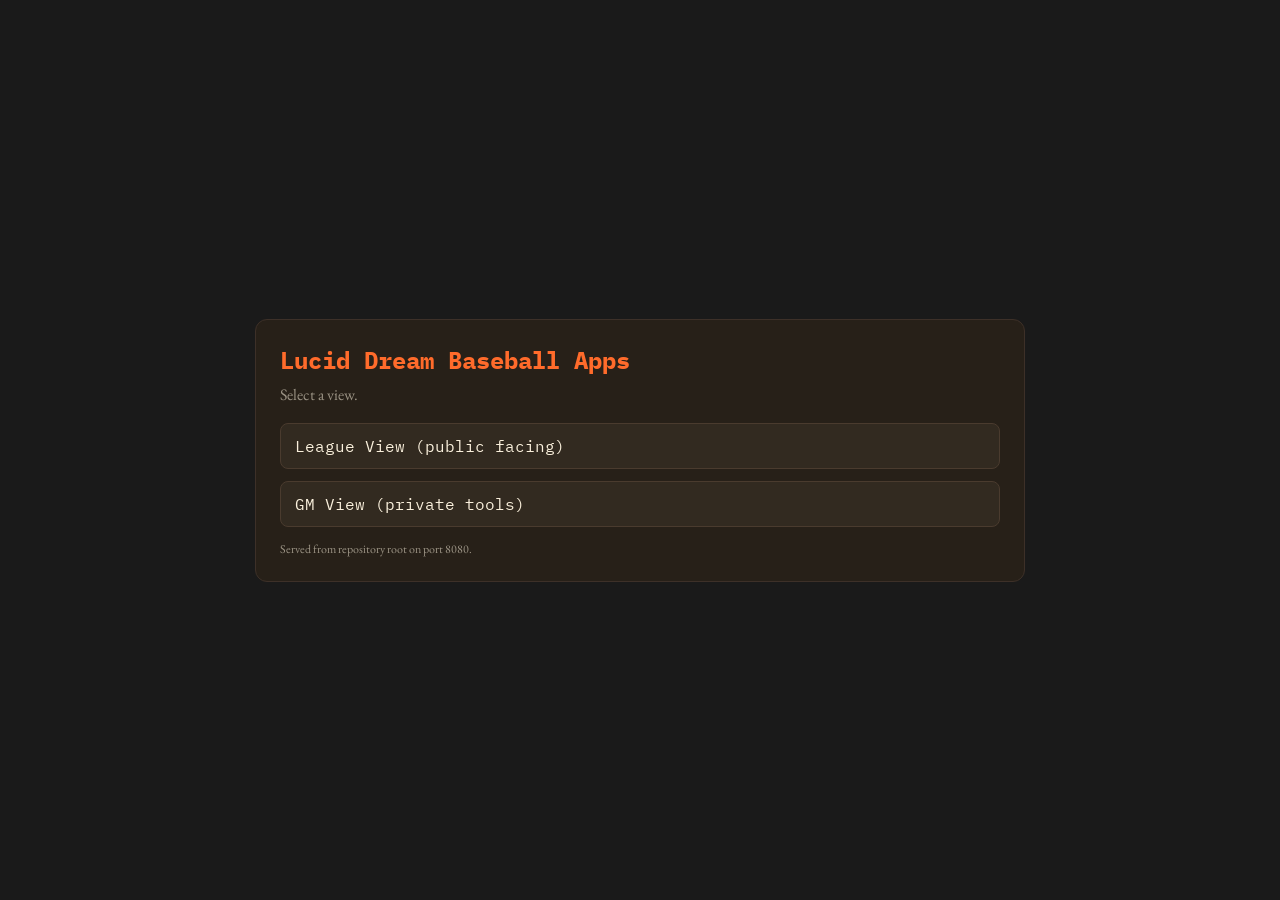
==== index.html @ 2b8cda19 "made an incredible number of changes. The app is irreparably different." ====
<!doctype html>
<html lang="en">
<head>
  <meta charset="utf-8">
  <meta name="viewport" content="width=device-width, initial-scale=1">
  <title>LDB Apps</title>
  <link rel="preconnect" href="https://fonts.googleapis.com">
  <link rel="preconnect" href="https://fonts.gstatic.com" crossorigin>
  <link href="https://fonts.googleapis.com/css2?family=IBM+Plex+Mono:wght@400;700&family=EB+Garamond:ital,wght@0,400;0,600;1,400&display=swap" rel="stylesheet">
  <link rel="stylesheet" href="ui/tokens.css">
  <style>
    body {
      margin: 0;
      min-height: 100vh;
      display: grid;
      place-items: center;
      background: var(--brand-charcoal);
      color: var(--brand-cream);
      font-family: var(--brand-font-serif);
    }
    .panel {
      width: min(720px, 92vw);
      background: var(--brand-surface);
      border: 1px solid var(--brand-border);
      border-radius: 12px;
      padding: 24px;
    }
    h1 {
      margin: 0 0 8px 0;
      color: var(--brand-ember);
      font-family: var(--brand-font-mono);
      font-size: 24px;
    }
    p {
      margin: 0 0 18px 0;
      color: var(--brand-text-dim);
    }
    .links {
      display: grid;
      gap: 12px;
    }
    a {
      display: block;
      text-decoration: none;
      color: var(--brand-cream);
      border: 1px solid var(--brand-border-2);
      border-radius: 8px;
      padding: 12px 14px;
      background: var(--brand-surface-2);
      font-family: var(--brand-font-mono);
    }
    a:hover {
      border-color: var(--brand-ember);
    }
    .hint {
      margin-top: 14px;
      font-size: 12px;
      color: var(--brand-text-dim);
    }
  </style>
</head>
<body>
  <main class="panel">
    <h1>Lucid Dream Baseball Apps</h1>
    <p>Select a view.</p>
    <div class="links">
      <a href="/ui-league/index.html">League View (public facing)</a>
      <a href="/ui/index.html">GM View (private tools)</a>
    </div>
    <div class="hint">Served from repository root on port 8080.</div>
  </main>
</body>
</html>
---- ui/tokens.css ----
/* ─────────────────────────────────────────────────────────────────────────── */
/* LDB — Brand Design Tokens                                                    */
/* Source: Brand Standards · Ember & Gold                                       */
/*                                                                              */
/* Usage: link this file BEFORE styles.css in index.html                        */
/* All tokens are prefixed --brand-* to avoid collisions with semantic vars     */
/* ─────────────────────────────────────────────────────────────────────────── */

/* ── Self-hosted fonts (woff2, latin subset only) ───────────────────────── */
@font-face {
  font-family: 'IBM Plex Mono';
  font-style: normal;
  font-weight: 400;
  font-display: swap;
  src: url('fonts/ibm-plex-mono-latin-400-normal.woff2') format('woff2');
}

@font-face {
  font-family: 'IBM Plex Mono';
  font-style: normal;
  font-weight: 700;
  font-display: swap;
  src: url('fonts/ibm-plex-mono-latin-700-normal.woff2') format('woff2');
}

@font-face {
  font-family: 'EB Garamond';
  font-style: normal;
  font-weight: 400;
  font-display: swap;
  src: url('fonts/eb-garamond-latin-400-normal.woff2') format('woff2');
}

@font-face {
  font-family: 'EB Garamond';
  font-style: italic;
  font-weight: 400;
  font-display: swap;
  src: url('fonts/eb-garamond-latin-400-italic.woff2') format('woff2');
}

@font-face {
  font-family: 'EB Garamond';
  font-style: normal;
  font-weight: 600;
  font-display: swap;
  src: url('fonts/eb-garamond-latin-600-normal.woff2') format('woff2');
}

:root {

  /* ── Color: Core palette ──────────────────────────────────────────────── */
  /* Ember  · Primary brand color — headers, accents, CTAs (25% of layout)  */
  --brand-ember:         #FF6B2B;

  /* Saffron · Supporting accent — highlights, secondary elements (5%)       */
  --brand-saffron:       #F5A623;

  /* Cream  · Body text, light elements — replaces white (10%)               */
  --brand-cream:         #FAF0DC;

  /* Charcoal · Base background (60%)                                        */
  --brand-charcoal:      #1A1A1A;

  /* ── Color: Surface steps (warm-tinted charcoal, each step clearly       */
  /*           lighter than the last — bg < surface < surface-2)           */
  --brand-surface:       #272018;  /* cards, nav, header (+1 step)  */
  --brand-surface-2:     #322A20;  /* table headers, hover states   */
  --brand-border:        #3D3028;  /* primary dividers              */
  --brand-border-2:      #4A3B2E;  /* secondary borders, inputs     */

  /* ── Color: Ember & Saffron — dimmed fills ───────────────────────────── */
  --brand-ember-dim:     #8B3812;  /* active fills — dark ember, reads "selected" not "disabled" */
  --brand-saffron-dim:   #A8690C;  /* secondary active fills        */

  /* ── Color: Text hierarchy (cream-based) ─────────────────────────────── */
  --brand-text:          #FAF0DC;                   /* primary text          */
  --brand-text-dim:      rgba(250, 240, 220, 0.55); /* secondary / labels    */
  --brand-text-muted:    rgba(250, 240, 220, 0.40); /* ghost / placeholders — was 25%, raised for legibility */

  /* ── Typography: Font families ───────────────────────────────────────── */
  /* IBM Plex Mono — headings, labels, UI chrome, code                      */
  --brand-font-mono:     'IBM Plex Mono', 'Courier New', monospace;

  /* EB Garamond — body copy, long-form text, quotes                        */
  --brand-font-serif:    'EB Garamond', Georgia, serif;

  /* ── Typography: Scale (matches brand spec) ──────────────────────────── */
  --brand-size-display:  1.75rem;    /* 28px — Display / Title     */
  --brand-size-heading:  1.125rem;   /* 18px — Section Heading     */
  --brand-size-label:    0.75rem;    /* 12px — Subheading / Label  */
  --brand-size-body:     0.6875rem;  /* 11px — Body Text           */
  --brand-size-caption:  0.5625rem;  /* 9px  — Caption / Footer    */

}
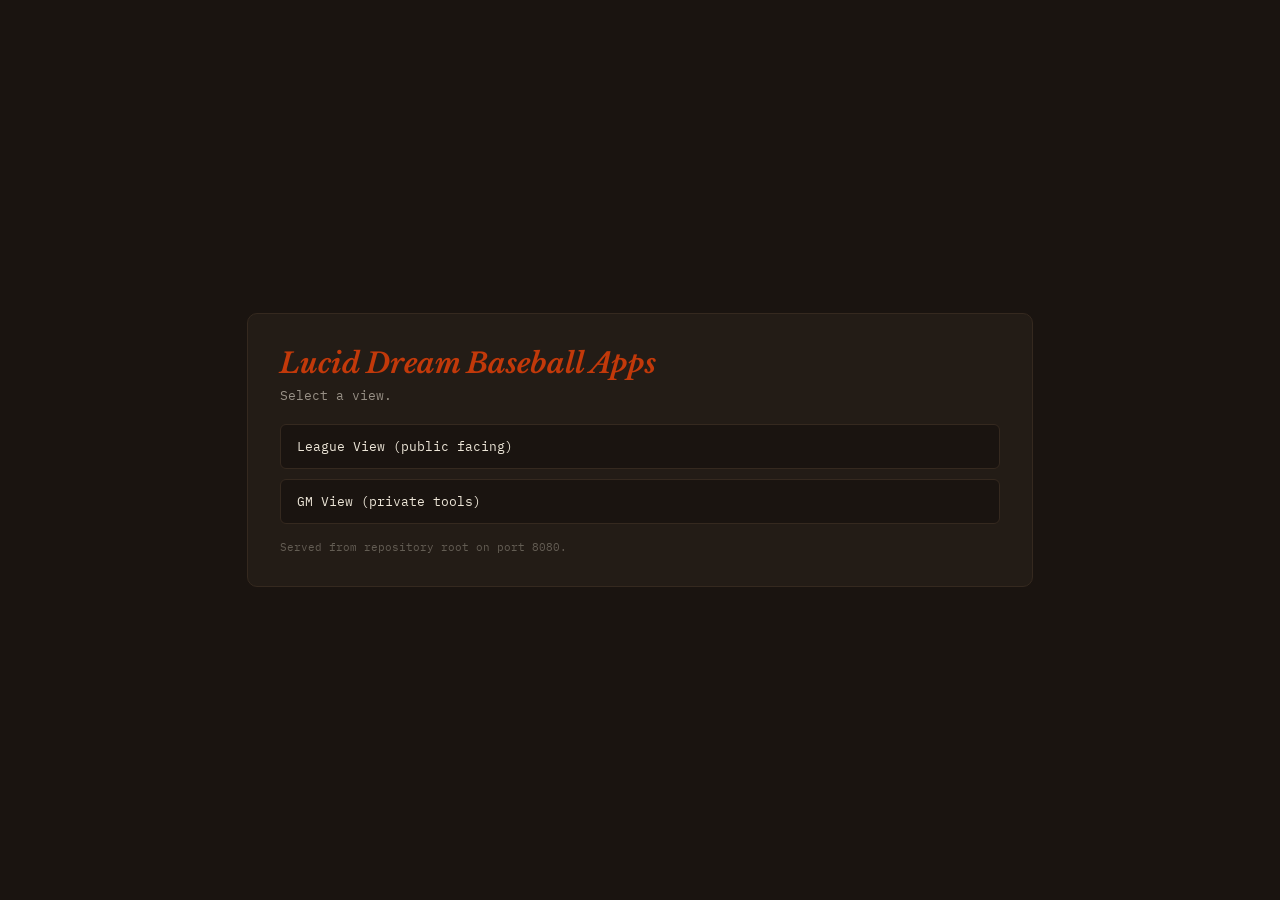
==== commit edb97ad8: "fixed crashing when no data present" ====
--- a/index.html
+++ b/index.html
@@ -6,56 +6,61 @@
   <title>LDB Apps</title>
   <link rel="preconnect" href="https://fonts.googleapis.com">
   <link rel="preconnect" href="https://fonts.gstatic.com" crossorigin>
-  <link href="https://fonts.googleapis.com/css2?family=IBM+Plex+Mono:wght@400;700&family=EB+Garamond:ital,wght@0,400;0,600;1,400&display=swap" rel="stylesheet">
-  <link rel="stylesheet" href="ui/tokens.css">
+  <link href="https://fonts.googleapis.com/css2?family=IBM+Plex+Mono:wght@400;500;700&family=Libre+Baskerville:ital,wght@0,700;1,400;1,700&display=swap" rel="stylesheet">
+  <link rel="stylesheet" href="/ui/tokens.css">
   <style>
     body {
       margin: 0;
       min-height: 100vh;
       display: grid;
       place-items: center;
-      background: var(--brand-charcoal);
-      color: var(--brand-cream);
-      font-family: var(--brand-font-serif);
+      background: var(--t-ink);
+      color: var(--t-text-inv);
+      font-family: var(--t-mono), monospace;
     }
     .panel {
       width: min(720px, 92vw);
-      background: var(--brand-surface);
-      border: 1px solid var(--brand-border);
-      border-radius: 12px;
-      padding: 24px;
+      background: var(--t-ink-2);
+      border: 1px solid var(--t-ink-border);
+      border-radius: 10px;
+      padding: 32px;
     }
     h1 {
-      margin: 0 0 8px 0;
-      color: var(--brand-ember);
-      font-family: var(--brand-font-mono);
-      font-size: 24px;
+      margin: 0 0 6px 0;
+      color: var(--t-accent);
+      font-family: var(--t-serif), serif;
+      font-style: italic;
+      font-size: 28px;
     }
     p {
-      margin: 0 0 18px 0;
-      color: var(--brand-text-dim);
+      margin: 0 0 20px 0;
+      font-size: 13px;
+      color: var(--t-text-inv-dim);
     }
     .links {
       display: grid;
-      gap: 12px;
+      gap: 10px;
     }
     a {
       display: block;
       text-decoration: none;
-      color: var(--brand-cream);
-      border: 1px solid var(--brand-border-2);
-      border-radius: 8px;
-      padding: 12px 14px;
-      background: var(--brand-surface-2);
-      font-family: var(--brand-font-mono);
+      color: var(--t-text-inv);
+      border: 1px solid var(--t-ink-border);
+      border-radius: 6px;
+      padding: 13px 16px;
+      background: var(--t-ink);
+      font-family: var(--t-mono), monospace;
+      font-size: 13px;
+      transition: border-color 0.15s ease, background 0.15s ease;
     }
     a:hover {
-      border-color: var(--brand-ember);
+      border-color: var(--t-accent);
+      background: rgba(194,57,10,0.08);
     }
     .hint {
-      margin-top: 14px;
-      font-size: 12px;
-      color: var(--brand-text-dim);
+      margin-top: 16px;
+      font-size: 11px;
+      color: var(--t-text-inv-muted);
     }
   </style>
 </head>
--- a/ui/tokens.css
+++ b/ui/tokens.css
@@ -1,95 +1,94 @@
 /* ─────────────────────────────────────────────────────────────────────────── */
-/* LDB — Brand Design Tokens                                                    */
-/* Source: Brand Standards · Ember & Gold                                       */
-/*                                                                              */
-/* Usage: link this file BEFORE styles.css in index.html                        */
-/* All tokens are prefixed --brand-* to avoid collisions with semantic vars     */
+/* LDB — Design Tokens · Amber & Ink                                            */
+/* Editorial sports analytics — warm parchment, deep ink, Baskerville + Mono   */
+/* Load before styles.css                                                        */
 /* ─────────────────────────────────────────────────────────────────────────── */
-
-/* ── Self-hosted fonts (woff2, latin subset only) ───────────────────────── */
-@font-face {
-  font-family: 'IBM Plex Mono';
-  font-style: normal;
-  font-weight: 400;
-  font-display: swap;
-  src: url('fonts/ibm-plex-mono-latin-400-normal.woff2') format('woff2');
-}
-
-@font-face {
-  font-family: 'IBM Plex Mono';
-  font-style: normal;
-  font-weight: 700;
-  font-display: swap;
-  src: url('fonts/ibm-plex-mono-latin-700-normal.woff2') format('woff2');
-}
-
-@font-face {
-  font-family: 'EB Garamond';
-  font-style: normal;
-  font-weight: 400;
-  font-display: swap;
-  src: url('fonts/eb-garamond-latin-400-normal.woff2') format('woff2');
-}
-
-@font-face {
-  font-family: 'EB Garamond';
-  font-style: italic;
-  font-weight: 400;
-  font-display: swap;
-  src: url('fonts/eb-garamond-latin-400-italic.woff2') format('woff2');
-}
-
-@font-face {
-  font-family: 'EB Garamond';
-  font-style: normal;
-  font-weight: 600;
-  font-display: swap;
-  src: url('fonts/eb-garamond-latin-600-normal.woff2') format('woff2');
-}
 
 :root {
 
-  /* ── Color: Core palette ──────────────────────────────────────────────── */
-  /* Ember  · Primary brand color — headers, accents, CTAs (25% of layout)  */
-  --brand-ember:         #FF6B2B;
+  /* ── Canvas (light, parchment) ────────────────────────────────────────── */
+  --t-bg:        #EDE6D8;   /* warm parchment — main canvas */
+  --t-surface:   #FAF7F0;   /* card / panel surface */
+  --t-surface-2: #EDE8DD;   /* table header, elevated, hover */
+  --t-surface-3: #E4DDD0;   /* pressed, deepest light level */
 
-  /* Saffron · Supporting accent — highlights, secondary elements (5%)       */
-  --brand-saffron:       #F5A623;
+  /* ── Borders ──────────────────────────────────────────────────────────── */
+  --t-border:    #D5CFC3;   /* primary dividers */
+  --t-border-2:  #C0B8AA;   /* stronger borders, inputs */
 
-  /* Cream  · Body text, light elements — replaces white (10%)               */
-  --brand-cream:         #FAF0DC;
+  /* ── Dark ink (header, masthead) ─────────────────────────────────────── */
+  --t-ink:       #1A1410;   /* deep warm near-black */
+  --t-ink-2:     #231C16;   /* nav — slightly lighter */
+  --t-ink-border:#35291F;   /* borders inside dark zones */
 
-  /* Charcoal · Base background (60%)                                        */
-  --brand-charcoal:      #1A1A1A;
+  /* ── Primary accent — deep red-orange ink ────────────────────────────── */
+  --t-accent:    #C2390A;
+  --t-accent-dk: #8C2907;   /* active, hover darkened */
+  --t-accent-lt: #FCE9E3;   /* chip bg, tinted bg */
+  --t-accent-md: #EDADA0;   /* mid-tone tint */
 
-  /* ── Color: Surface steps (warm-tinted charcoal, each step clearly       */
-  /*           lighter than the last — bg < surface < surface-2)           */
-  --brand-surface:       #272018;  /* cards, nav, header (+1 step)  */
-  --brand-surface-2:     #322A20;  /* table headers, hover states   */
-  --brand-border:        #3D3028;  /* primary dividers              */
-  --brand-border-2:      #4A3B2E;  /* secondary borders, inputs     */
+  /* ── Win (forest green) ───────────────────────────────────────────────── */
+  --t-win:       #15692F;
+  --t-win-dk:    #0F4A21;
+  --t-win-lt:    #D8F3E0;
 
-  /* ── Color: Ember & Saffron — dimmed fills ───────────────────────────── */
-  --brand-ember-dim:     #8B3812;  /* active fills — dark ember, reads "selected" not "disabled" */
-  --brand-saffron-dim:   #A8690C;  /* secondary active fills        */
+  /* ── Loss (deep crimson) ──────────────────────────────────────────────── */
+  --t-loss:      #B91B1B;
+  --t-loss-dk:   #881515;
+  --t-loss-lt:   #FCE0E0;
 
-  /* ── Color: Text hierarchy (cream-based) ─────────────────────────────── */
-  --brand-text:          #FAF0DC;                   /* primary text          */
-  --brand-text-dim:      rgba(250, 240, 220, 0.55); /* secondary / labels    */
-  --brand-text-muted:    rgba(250, 240, 220, 0.40); /* ghost / placeholders — was 25%, raised for legibility */
+  /* ── Warn (amber) ─────────────────────────────────────────────────────── */
+  --t-warn:      #8C4000;
+  --t-warn-lt:   #FEF0D6;
 
-  /* ── Typography: Font families ───────────────────────────────────────── */
-  /* IBM Plex Mono — headings, labels, UI chrome, code                      */
-  --brand-font-mono:     'IBM Plex Mono', 'Courier New', monospace;
+  /* ── Text (on light bg) ───────────────────────────────────────────────── */
+  --t-text:      #1A1410;
+  --t-text-dim:  rgba(26, 20, 16, 0.54);
+  --t-text-muted:rgba(26, 20, 16, 0.34);
 
-  /* EB Garamond — body copy, long-form text, quotes                        */
-  --brand-font-serif:    'EB Garamond', Georgia, serif;
+  /* ── Text (on dark ink bg) ────────────────────────────────────────────── */
+  --t-text-inv:      #EDE6D8;
+  --t-text-inv-dim:  rgba(237, 230, 216, 0.58);
+  --t-text-inv-muted:rgba(237, 230, 216, 0.32);
 
-  /* ── Typography: Scale (matches brand spec) ──────────────────────────── */
-  --brand-size-display:  1.75rem;    /* 28px — Display / Title     */
-  --brand-size-heading:  1.125rem;   /* 18px — Section Heading     */
-  --brand-size-label:    0.75rem;    /* 12px — Subheading / Label  */
-  --brand-size-body:     0.6875rem;  /* 11px — Body Text           */
-  --brand-size-caption:  0.5625rem;  /* 9px  — Caption / Footer    */
+  /* ── Typography ───────────────────────────────────────────────────────── */
+  --t-serif: 'Libre Baskerville', Georgia, 'Times New Roman', serif;
+  --t-mono:  'IBM Plex Mono', 'Courier New', monospace;
+
+  /* ── Geometry ─────────────────────────────────────────────────────────── */
+  --t-radius-sm: 3px;
+  --t-radius:    6px;
+  --t-radius-lg: 10px;
+
+  /* ── Elevation (light-mode shadows) ──────────────────────────────────── */
+  --t-shadow-xs: 0 1px 2px rgba(26,20,16,0.06);
+  --t-shadow-sm: 0 2px 6px rgba(26,20,16,0.08), 0 1px 2px rgba(26,20,16,0.04);
+  --t-shadow:    0 4px 14px rgba(26,20,16,0.10), 0 2px 4px rgba(26,20,16,0.06);
+  --t-shadow-lg: 0 8px 28px rgba(26,20,16,0.12), 0 3px 8px rgba(26,20,16,0.08);
+  --t-shadow-accent: 0 3px 10px rgba(194,57,10,0.22);
+
+  /* ── Spacing ──────────────────────────────────────────────────────────── */
+  --t-sp-1: 4px;
+  --t-sp-2: 8px;
+  --t-sp-3: 12px;
+  --t-sp-4: 16px;
+  --t-sp-5: 20px;
+  --t-sp-6: 24px;
+  --t-sp-8: 32px;
+
+  /* ── Legacy aliases (backward compat) ────────────────────────────────── */
+  --brand-ember:      var(--t-accent);
+  --brand-saffron:    var(--t-warn);
+  --brand-cream:      var(--t-text-inv);
+  --brand-charcoal:   var(--t-ink);
+  --brand-surface:    var(--t-surface);
+  --brand-surface-2:  var(--t-surface-2);
+  --brand-border:     var(--t-border);
+  --brand-border-2:   var(--t-border-2);
+  --brand-text:       var(--t-text);
+  --brand-text-dim:   var(--t-text-dim);
+  --brand-text-muted: var(--t-text-muted);
+  --brand-font-mono:  var(--t-mono);
+  --brand-font-serif: var(--t-serif);
 
 }
